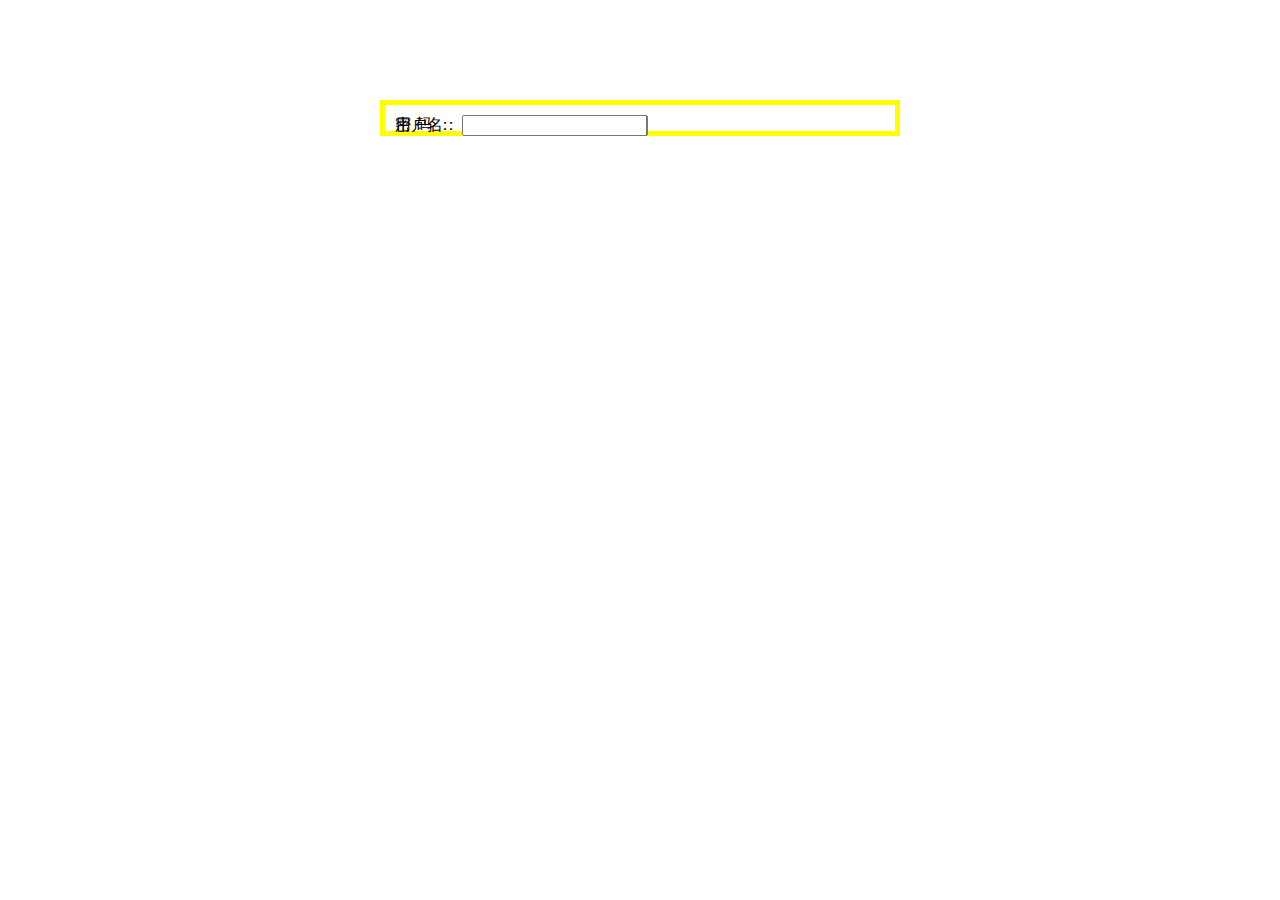
==== form.html @ ab8d3fa1 "学习css" ====
<html>
	<head>
		<meta http-equiv="Content-Type" content="text/html; charset=utf-8" />
		<link rel="stylesheet" type="text/css" href="formCss.css">
	</head>
	<body>
		<div class="form-div">
			<form>
				<div>
					<label>用户名：</label>
					<input type="text" name="userName">
				</div>
				<div>
					<label class="pass">密码：</label>
					<input type="text" name="password">
				</div>
						
			</form>
		</div>
	</body>
</html>
---- formCss.css ----
.form-div{
	margin: 100px auto;
	border: 5px yellow solid;
	width: 500px;

	padding: 5px;
}
form div{
	padding: 5px;
	position: absolute;
}
.pass{
	letter-spacing: 5px;
}
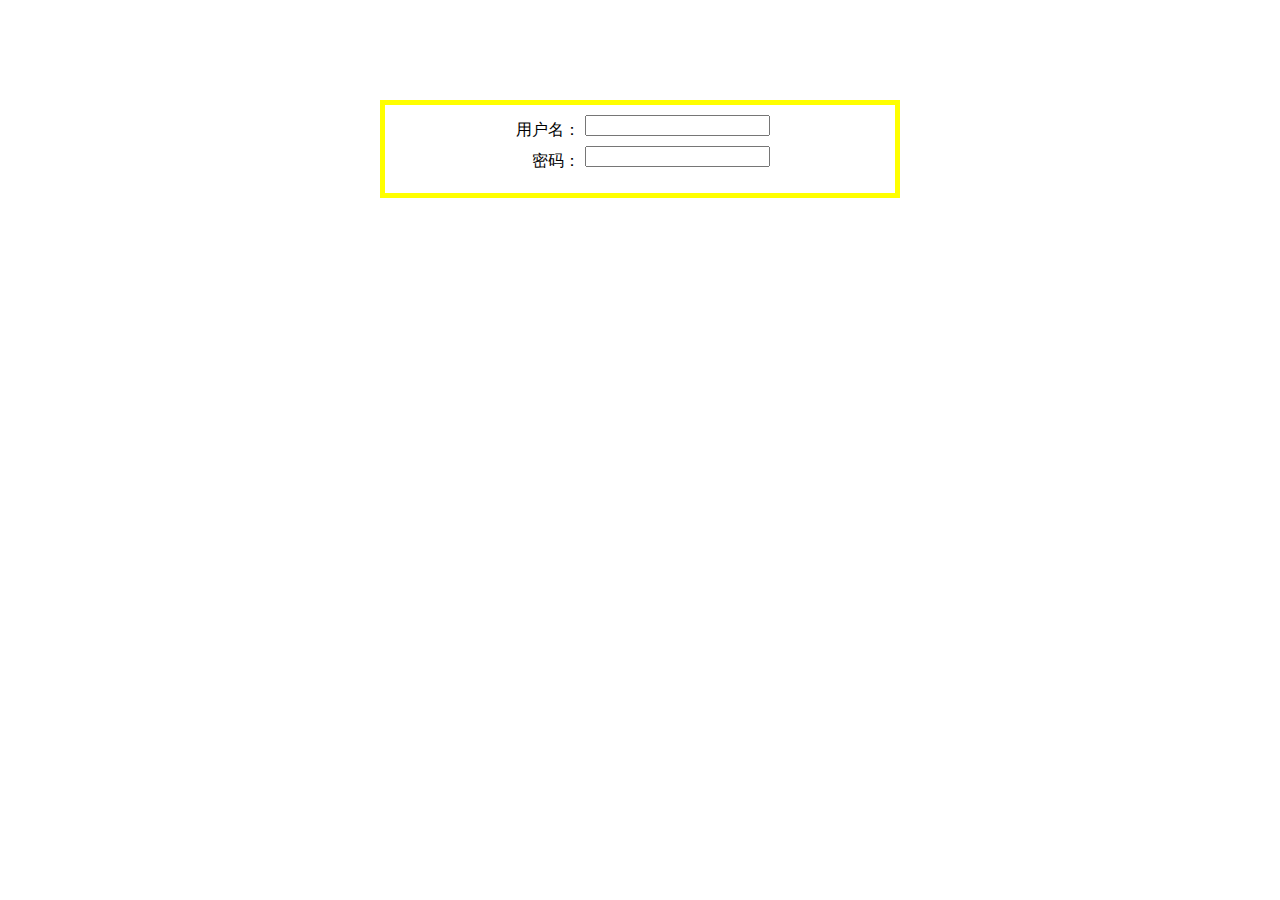
==== commit ddfe673d: "找了模板 修改样式" ====
--- a/form.html
+++ b/form.html
@@ -7,11 +7,11 @@
 		<div class="form-div">
 			<form>
 				<div>
-					<label>用户名：</label>
+					<div><label>用户名：</label></div>
 					<input type="text" name="userName">
 				</div>
 				<div>
-					<label class="pass">密码：</label>
+					<div><label class="pass">密码：</label></div>
 					<input type="text" name="password">
 				</div>
 						
--- a/formCss.css
+++ b/formCss.css
@@ -7,8 +7,11 @@
 }
 form div{
 	padding: 5px;
-	position: absolute;
+	
 }
-.pass{
-	letter-spacing: 5px;
+
+form div div {
+	width: 180px;
+	text-align: right;
+	float: left;
 }